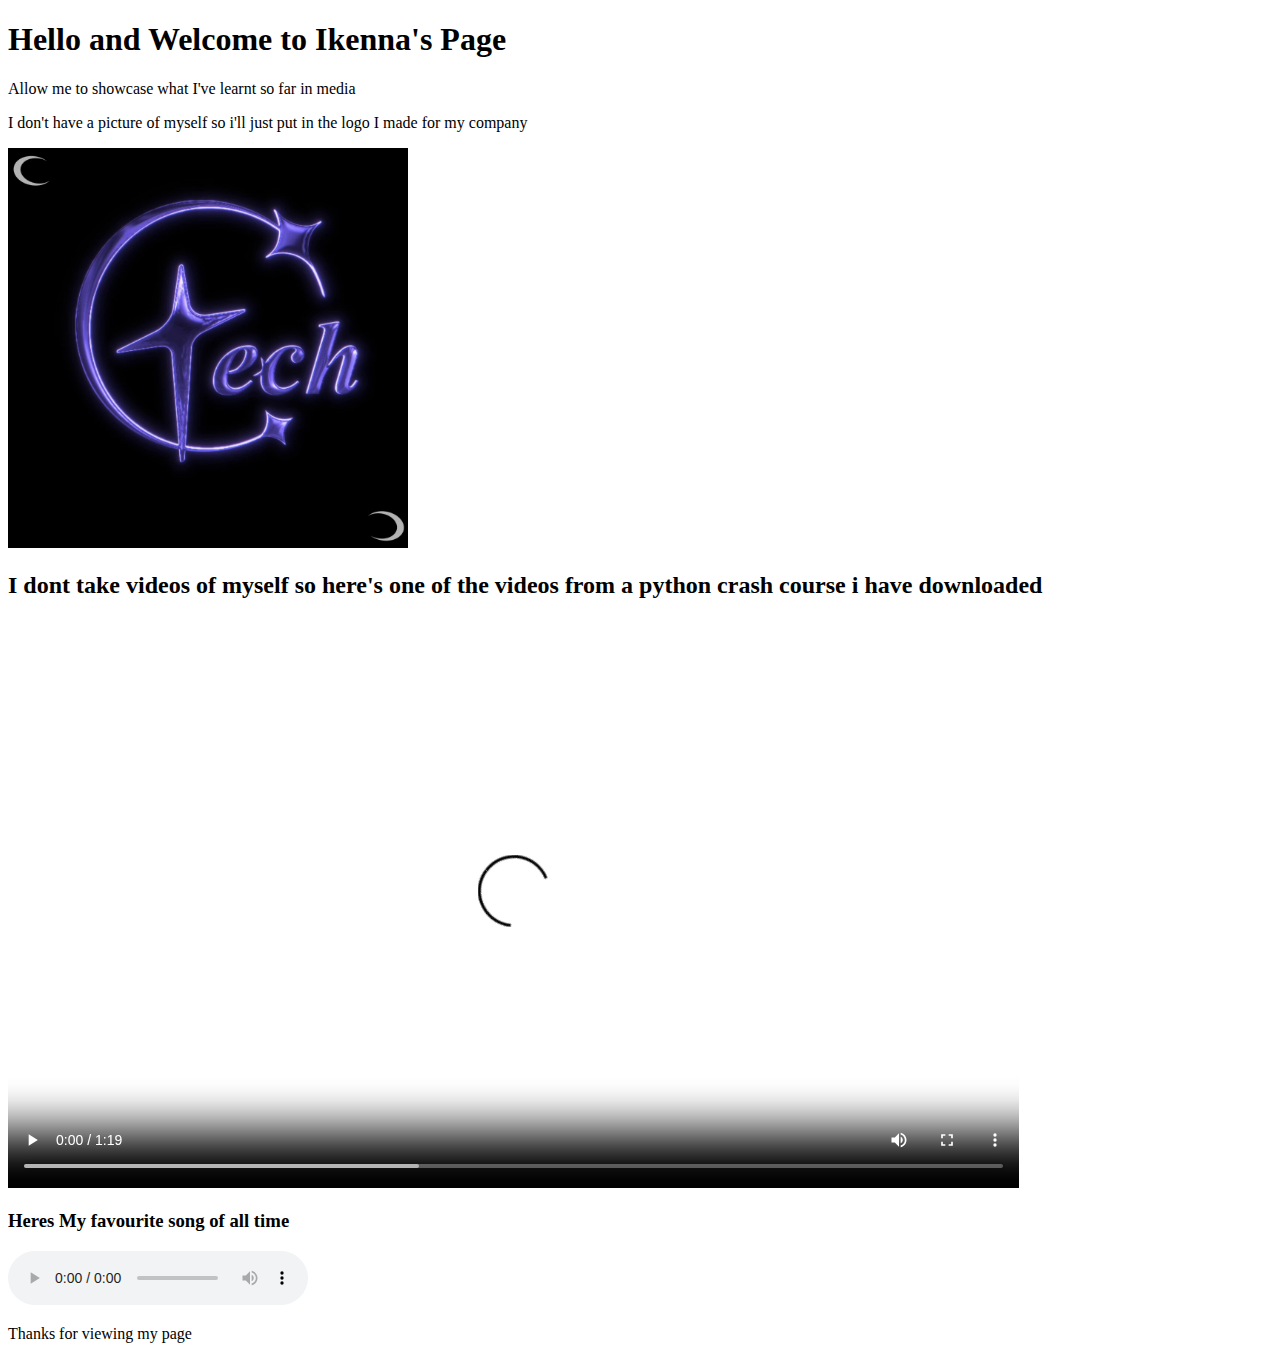
==== Assignment - 2/media.html @ a9a9a923 "HTML Assignments Upload" ====
<!DOCTYPE html>
<html lang="en">
  <head>
    <meta charset="UTF-8" />
    <meta name="viewport" content="width=device-width, initial-scale=1.0" />
    <title>About Me</title>
  </head>
  <body>
    <header>
      <!-- ALT/SOE/024/5323 Ikenna Sam-Lebechukwu -->
      <h1>Hello and Welcome to Ikenna's Page</h1>
      <p>Allow me to showcase what I've learnt so far in media</p>
    </header>
    <!-- Image Section -->
    <section>
      <p>
        I don't have a picture of myself so i'll just put in the logo I made for
        my company
      </p>
      <picture>
        <!-- Img for mobile, had to use css because I don't understand how to use srcset and it'd
              be more fluid/display specific to set an automatic size than to hard limit img size to device type I reckon. -->
        <img
          src="./assets/Ctech_logo_000.jpg"
          alt="Mikatech logo"
          style="width: 100%; max-width: 400px; max-height: auto"
        />
      </picture>
    </section>
    <!-- Video Section-->
    <section>
      <h2>
        I dont take videos of myself so here's one of the videos from a python
        crash course i have downloaded
      </h2>
      <!-- USed Css again so the video wouldn't take up the entire page-->
      <video
        src="./assets/1.4.mp4"
        controls
        style="height: 80%; width: 80%"
      ></video>
    </section>
    <!-- Audio section -->
    <section>
      <h3>Heres My favourite song of all time</h3>
      <audio
        src="./assets/HOME - Resonance but it's from a parallel universe (Edited version).mp3"
        controls
      ></audio>
    </section>
    <!-- Footer -->
    <footer>
      <p>Thanks for viewing my page</p>
    </footer>
  </body>
</html>
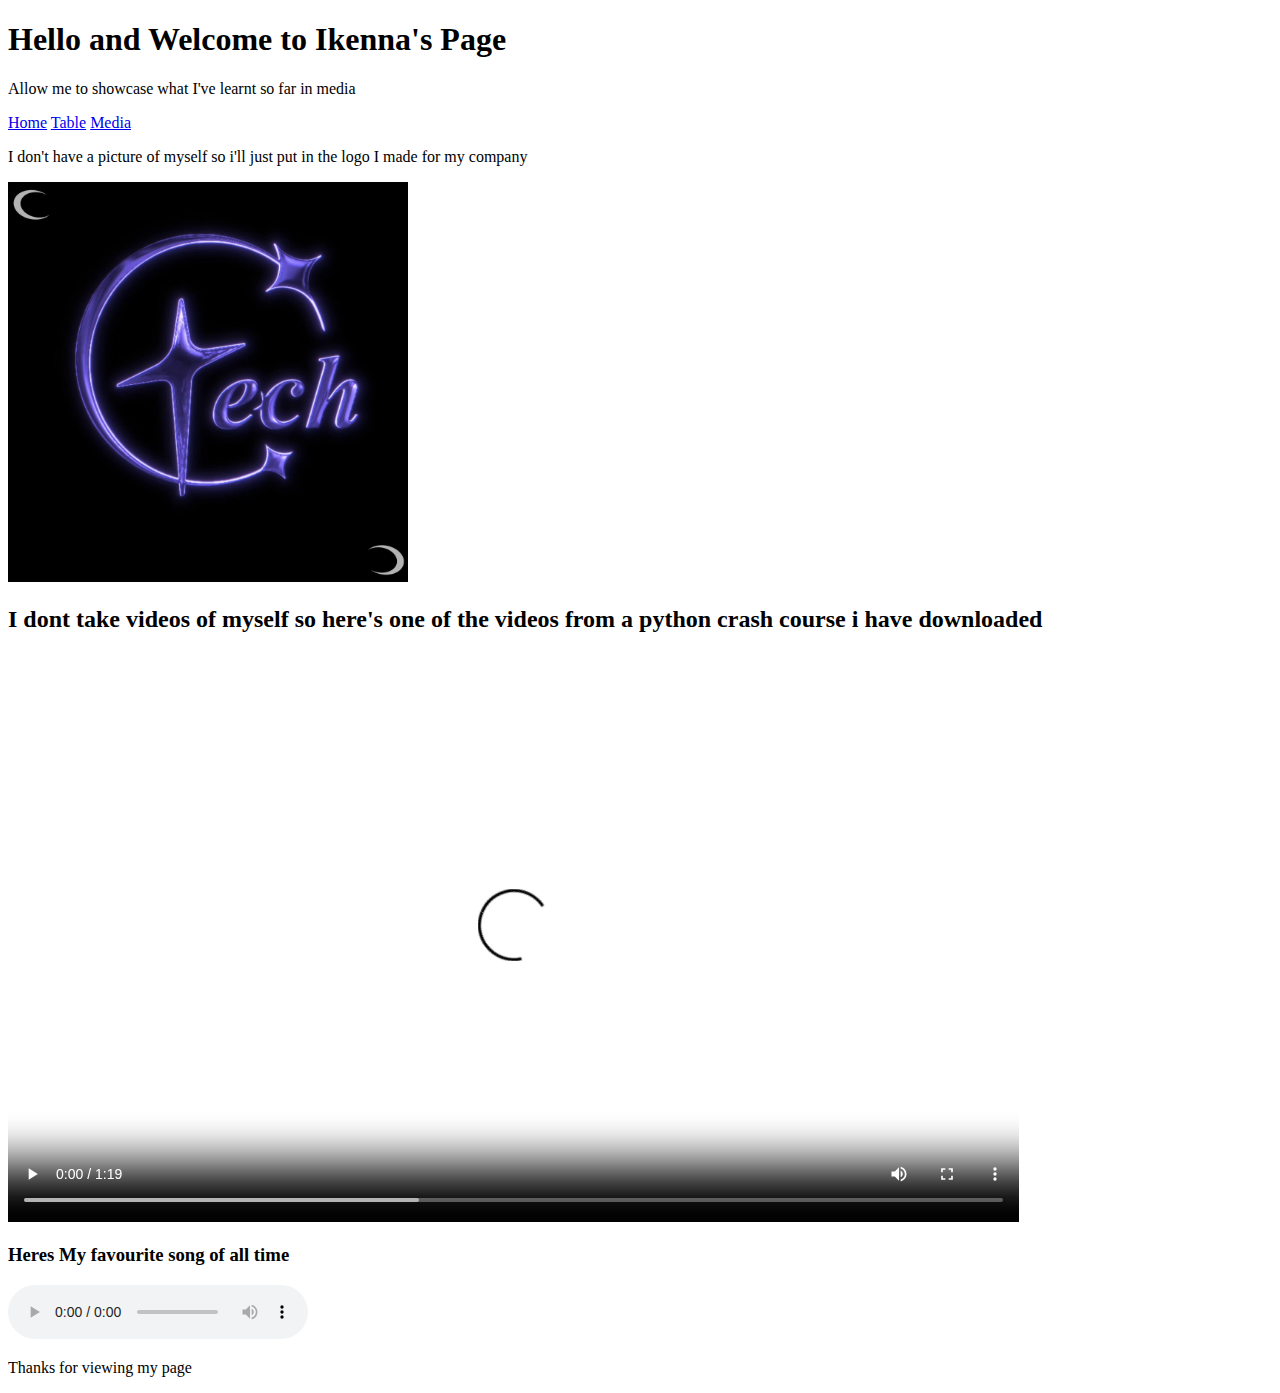
==== commit fb23b96d: "title changes" ====
--- a/Assignment - 2/media.html
+++ b/Assignment - 2/media.html
@@ -3,13 +3,19 @@
   <head>
     <meta charset="UTF-8" />
     <meta name="viewport" content="width=device-width, initial-scale=1.0" />
-    <title>About Me</title>
+    <title>Assignment - 2 Media</title>
+    <link rel="stylesheet" href="./mediastyle.css">
   </head>
   <body>
     <header>
       <!-- ALT/SOE/024/5323 Ikenna Sam-Lebechukwu -->
       <h1>Hello and Welcome to Ikenna's Page</h1>
       <p>Allow me to showcase what I've learnt so far in media</p>
+      <nav>
+        <a href="../index.html">Home</a>
+        <a href="./table.html">Table</a>
+        <a href="./media.html">Media</a>
+      </nav>
     </header>
     <!-- Image Section -->
     <section>
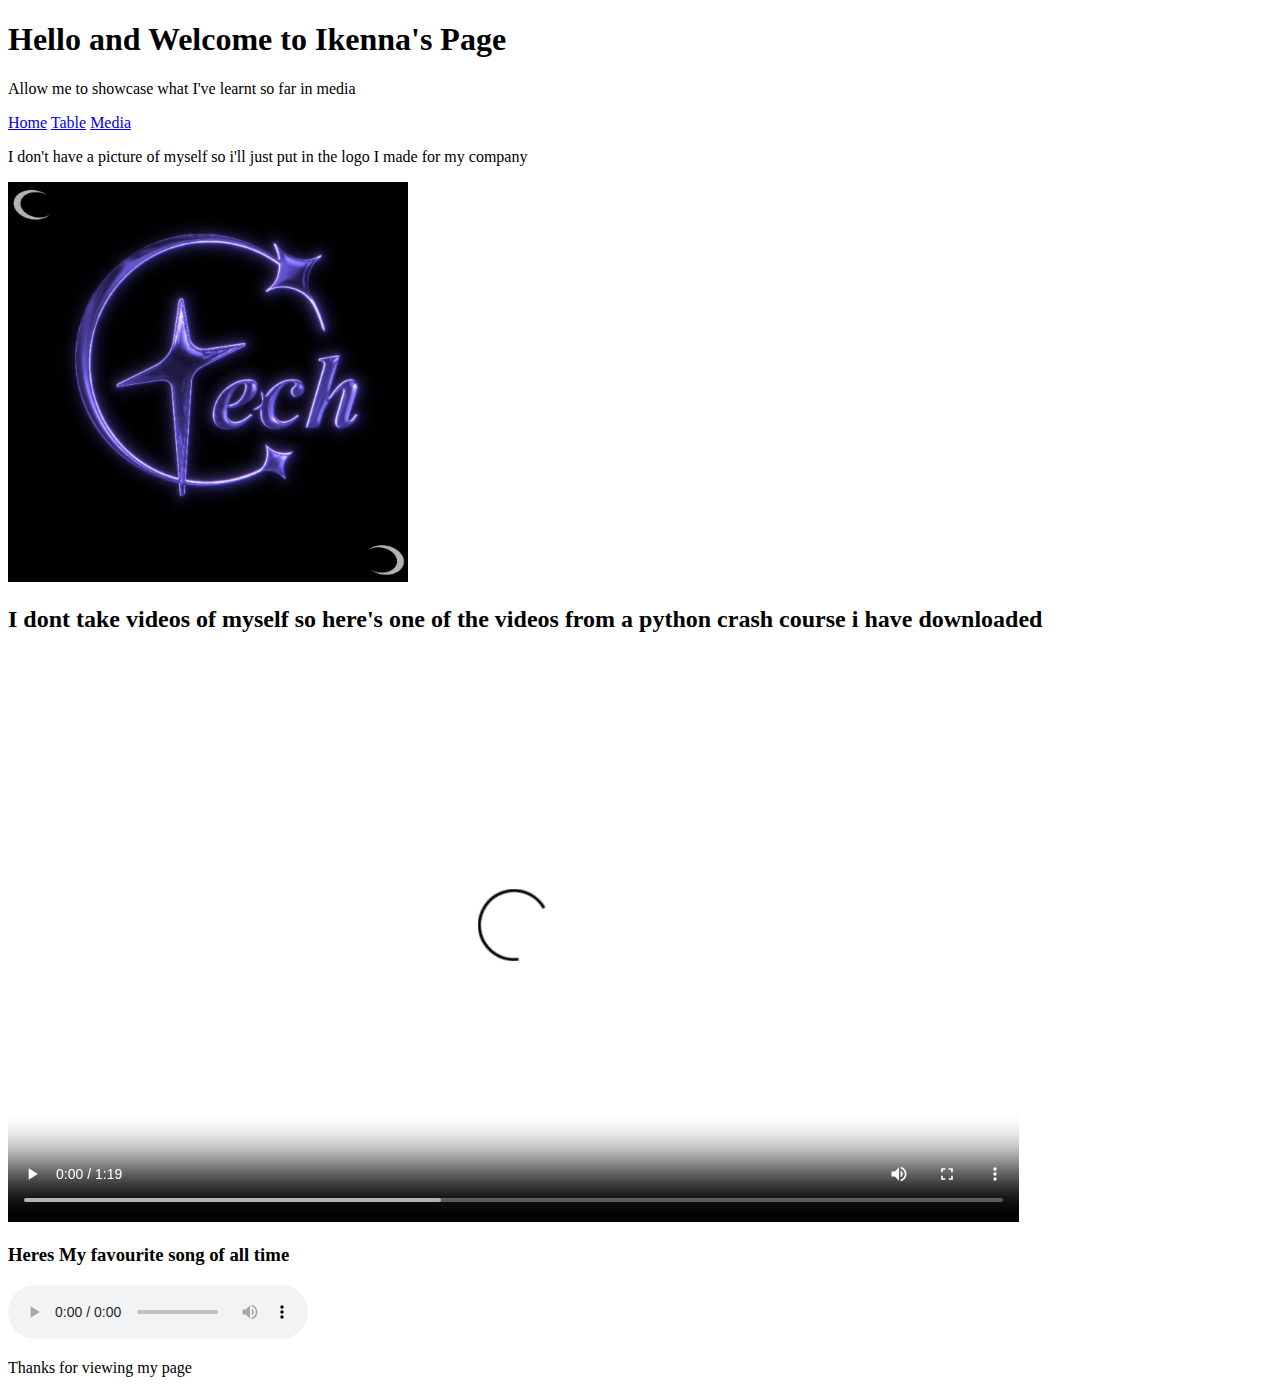
==== commit e5941844: "Proper Formatting" ====
--- a/Assignment - 2/media.html
+++ b/Assignment - 2/media.html
@@ -4,7 +4,7 @@
     <meta charset="UTF-8" />
     <meta name="viewport" content="width=device-width, initial-scale=1.0" />
     <title>Assignment - 2 Media</title>
-    <link rel="stylesheet" href="./mediastyle.css">
+    <link rel="stylesheet" href="./mediastyle.css" />
   </head>
   <body>
     <header>
